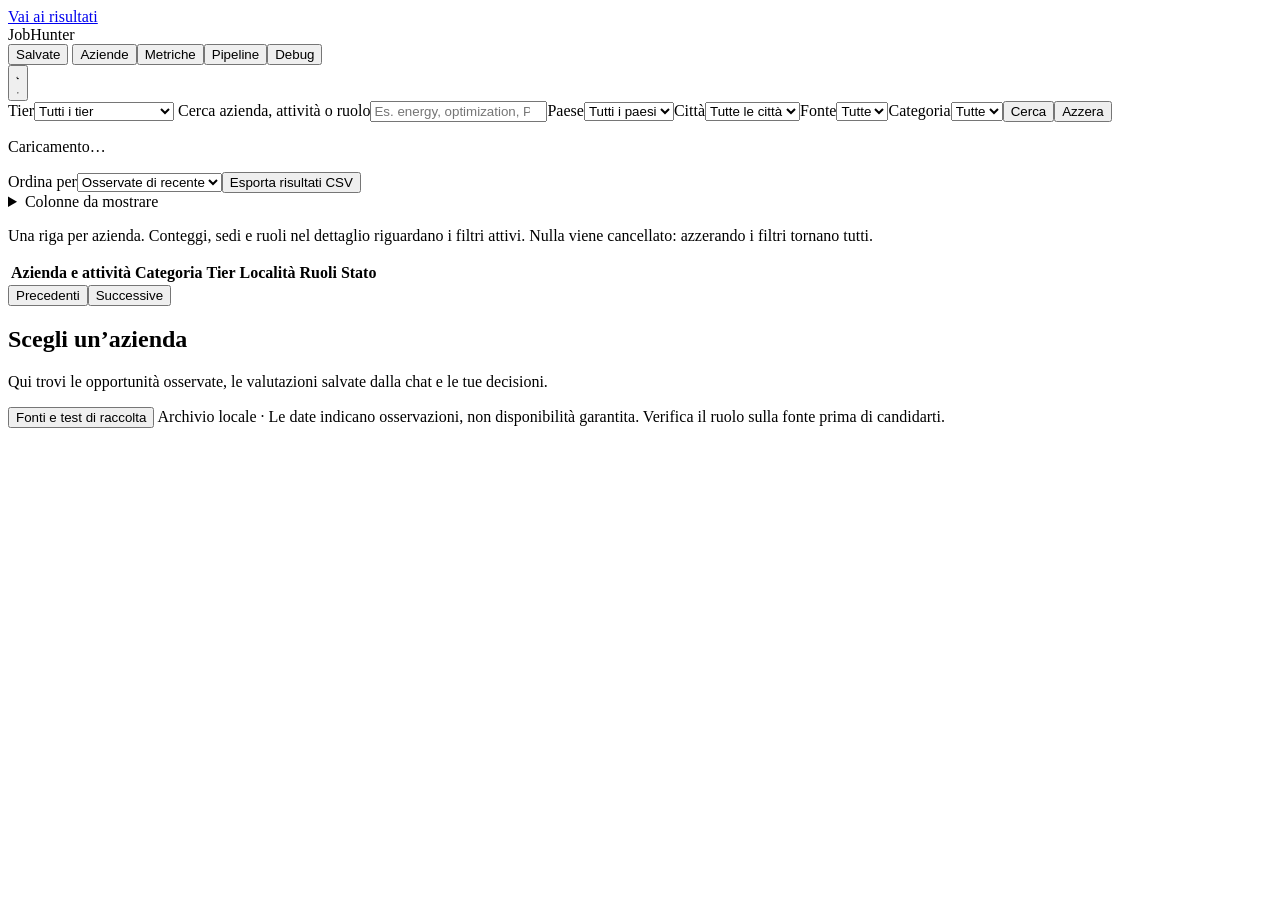
==== dashboard/index.html @ 0c4ee9a5 "jev" ====
<!doctype html>
<html lang="it">
  <head>
    <meta charset="utf-8" />
    <meta name="viewport" content="width=device-width,initial-scale=1" />
    <title>JobHunter · Aziende</title>
    <link rel="stylesheet" href="/style.css" />
    <!-- Non differito: imposta il tema prima del primo disegno; il resto parte a DOMContentLoaded. -->
    <script src="/app.js"></script>
  </head>
  <body>
    <a class="skip" href="#results">Vai ai risultati</a>
    <header class="topbar">
      <div class="brand"><span class="brand-mark" aria-hidden="true"></span>JobHunter</div>
      <nav aria-label="Navigazione principale">
        <button data-view="saved">Salvate</button>
        <button data-view="companies" aria-current="page">Aziende</button
        ><button data-view="analytics">Metriche</button><button data-view="pipeline">Pipeline</button><button data-view="debug">Debug</button>
      </nav>
      <button id="theme-toggle" type="button">
        <svg class="icon-moon" viewBox="0 0 24 24" aria-hidden="true"><path d="M20 14.5A8 8 0 0 1 9.5 4a8 8 0 1 0 10.5 10.5Z" /></svg>
        <svg class="icon-sun" viewBox="0 0 24 24" aria-hidden="true"><circle cx="12" cy="12" r="4" /><path d="M12 2v2M12 20v2M4.9 4.9l1.4 1.4M17.7 17.7l1.4 1.4M2 12h2M20 12h2M4.9 19.1l1.4-1.4M17.7 6.3l1.4-1.4" /></svg>
      </button>
    </header>
    <div id="message" role="status" aria-live="polite"></div>
    <main>
      <section id="saved-view" hidden>
        <div class="toolbar queue-heading"><h2>Salvate</h2><button id="refresh-saved">Ricarica</button></div>
        <p class="queue-intro">Le aziende e i ruoli che hai messo da parte a mano dalla tab Aziende. È una scelta tua, separata dai giudizi della pipeline: non li sovrascrive e non li cancella.</p>
        <p id="saved-summary" role="status"></p>
        <div class="actions">
          <button id="saved-brief">Prepara il controllo di tutte le salvate</button>
          <small>Prepara un testo da copiare. Non invia messaggi e non avvia un modello.</small>
        </div>
        <div id="saved-brief-box"></div>
        <div class="saved-workspace">
          <div id="saved-items" aria-label="Aziende salvate"></div>
          <aside id="saved-detail" aria-label="Dettaglio azienda salvata">
            <h3>Scegli un'azienda salvata</h3>
            <p>Si apre qui, senza passare dalla tab Aziende e senza i filtri che hai attivo lì.</p>
          </aside>
        </div>
        <details class="queue-help">
          <summary>Da chiarire insieme e preferenze proposte</summary>
          <h3>Da chiarire insieme</h3>
          <p>Una tua risposta può orientare la selezione di altri annunci simili. I conteggi indicano i casi interessati, non esclusioni automatiche.</p>
          <div id="queue-questions" aria-live="polite"></div>
          <details class="queue-help"><summary>Informazioni da cercare nelle fonti</summary><p>Qui la preferenza è nota: servono fatti sul singolo annuncio.</p><div id="queue-evidence"></div></details>
          <h3>Le tue decisioni</h3><p id="queue-metrics"></p>
          <h3>Preferenze proposte</h3><p>Derivano da scelte ripetute. Restano un promemoria: da quando la coda non c'è più, accettarle non cambia niente in automatico.</p><div id="queue-proposals"></div>
        </details>
      </section>
      <section id="companies-view">
        <form id="filters" class="filters">
          <label>Tier<select id="tier-scope"><option value="">Tutti i tier</option><option value="A">Tier A</option><option value="B-attesa">Tier B · attesa</option><option value="B-esperienza">Tier B · esperienza</option><option value="evidenza-mancante">Evidenza mancante</option><option value="scarto">Scarto</option></select></label>
          <label
            >Cerca azienda, attività o ruolo<input
              id="query"
              type="search"
              placeholder="Es. energy, optimization, Python" /></label
          ><label
            >Paese<select id="country">
              <option value="">Tutti i paesi</option>
            </select></label
          ><label
            >Città<select id="city">
              <option value="">Tutte le città</option>
            </select></label

          ><label
            >Fonte<select id="source">
              <option value="">Tutte</option>
            </select></label
          ><label>Categoria<select id="category"><option value="">Tutte</option></select></label
          ><button type="submit" class="primary">Cerca</button
          ><button type="button" id="reset">Azzera</button>
        </form>
        <div class="workspace">
          <section id="results" aria-label="Risultati aziende">
            <div class="toolbar">
              <p id="count" aria-live="polite">Caricamento…</p>
              <div class="actions">
                <label class="inline-field"
                  >Ordina per<select id="sort">
                    <option value="recenti">Osservate di recente</option>
                    <option value="nome">Nome A-Z</option>
                    <option value="ruoli">Più ruoli nel filtro</option>
                    <option value="categoria">Categoria</option>
                  </select></label
                ><button id="export">Esporta risultati CSV</button>
              </div>
            </div>
            <details id="columns-box">
              <summary>Colonne da mostrare</summary>
              <div id="columns" class="columns-choice"></div>
            </details>
            <p class="hint">
              Una riga per azienda. Conteggi, sedi e ruoli nel dettaglio riguardano
              i filtri attivi. Nulla viene cancellato: azzerando i filtri tornano tutti.
            </p>
            <div class="table-scroll">
              <table id="results-table">
                <thead>
                  <tr>
                    <th class="col-azienda">Azienda e attività</th>
                    <th class="col-categoria">Categoria</th>
                    <th class="col-tier">Tier</th>
                    <th class="col-localita">Località</th>
                    <th class="col-ruoli">Ruoli</th>
                    <th class="col-stato">Stato</th>
                  </tr>
                </thead>
                <tbody id="rows"></tbody>
              </table>
            </div>
            <div class="pager">
              <button id="previous">Precedenti</button><span id="page"></span
              ><button id="next">Successive</button>
            </div>
          </section>
          <div
            id="detail-resize"
            role="separator"
            aria-orientation="vertical"
            aria-label="Larghezza della scheda azienda: frecce sinistra e destra per regolare"
            tabindex="0"></div>
          <aside id="detail" aria-label="Dettaglio azienda">
            <h2>Scegli un’azienda</h2>
            <p>
              Qui trovi le opportunità osservate, le valutazioni salvate dalla
              chat e le tue decisioni.
            </p>
          </aside>
        </div>
      </section>
      <section id="analytics-view" hidden>
        <h2>Metriche dell'archivio</h2>
        <p class="hint">Una pagina sola: il percorso degli annunci dall'archivio al tier, poi la qualità e la composizione della selezione.</p>
        <div class="toolbar"><label>Annunci da analizzare<select id="analytics-scope"><option value="">Tutto l'archivio</option><option value="potential">Potenzialmente compatibili</option><option value="review">Da verificare</option><option value="excluded">Esclusi dai filtri</option></select></label><button id="refresh-analytics">Aggiorna metriche</button></div>
        <p id="analytics-status" role="status" aria-live="polite"></p>
        <div id="analytics-content"></div>
      </section>
      <section id="pipeline-view" hidden>
        <div class="toolbar"><h2>Pipeline dell'archivio</h2><button id="refresh-pipeline">Aggiorna stato</button></div>
        <p>Apri un passaggio per impostare i parametri e avviarlo.</p>
        <p id="pipeline-status" role="status" aria-live="polite"></p>
        <div id="pipeline-active" role="status" aria-live="polite"></div>
        <section id="pipeline-handoff" aria-labelledby="pipeline-handoff-title">
          <h3 id="pipeline-handoff-title">Lavoro al confine con i giudici semantici</h3>
        </section>
        <ol id="pipeline-steps" aria-label="Fasi della pipeline"></ol>
        <p class="hint">Il percorso completo degli annunci e tutte le distribuzioni dell'archivio sono nella tab Metriche.</p>
        <details><summary>Workflow esterni e copertura</summary><div id="pipeline-workflow"></div></details>
        <details class="queue-help"><summary>Ultime esecuzioni registrate</summary><div id="pipeline-runs"></div></details>
      </section>
      <dialog id="pipeline-dialog" aria-labelledby="pipeline-dialog-title">
        <form id="pipeline-form">
          <div class="toolbar"><h2 id="pipeline-dialog-title"></h2><button type="button" id="pipeline-close" aria-label="Chiudi parametri">Chiudi</button></div>
          <p id="pipeline-dialog-note"></p>
          <div id="pipeline-fields"></div>
          <p id="pipeline-dialog-state"></p>
          <p id="pipeline-error" role="alert" class="error"></p>
          <div id="pipeline-last-result"></div>
          <div class="actions"><button type="submit" id="pipeline-start" class="primary">Avvia</button><button type="button" id="pipeline-stop" disabled>Interrompi</button></div>
        </form>
      </dialog>
      <section id="debug-view" hidden>
        <div class="toolbar"><h2>Debug dell'archivio</h2><button id="refresh-debug">Ricarica conteggi</button></div>
        <p class="hint">Segui il percorso dall'ambito al singolo caso. Qui controlli dati, esiti e motivi in sola lettura; le decisioni restano nella tab Aziende.</p>
        <p id="debug-status" role="status" aria-live="polite"></p>
        <nav id="debug-scope" class="debug-scope" aria-label="Ambito del controllo"></nav>
        <p id="debug-path" class="debug-path" aria-label="Percorso corrente"></p>
        <div class="debug-workspace">
          <aside id="debug-lenses" aria-label="Controlli disponibili"></aside>
          <section id="debug-rows" aria-label="Risultati del controllo" aria-live="polite">
            <h3>Scegli un controllo</h3>
            <p>I risultati compariranno qui con il relativo sottogruppo.</p>
          </section>
          <aside id="debug-detail" aria-label="Dettaglio del caso" tabindex="-1">
            <h3>Scegli un risultato</h3>
            <p>Il dettaglio resta accanto all'elenco, così non perdi il percorso del controllo.</p>
          </aside>
        </div>
      </section>
      <section id="sources-view" hidden>
        <h2>Fonti e raccolta</h2>
        <p>
          I controlli qui sotto avviano una raccolta manuale limitata per fonte.
          Il numero indicato vale per la prossima raccolta, non per l'archivio
          né per la run ampia avviata dalla CLI con <code>collect-all</code>.
        </p>
        <p id="archive-provenance"></p>
        <div id="source-list"></div>
        <h3>Ultime acquisizioni</h3>
        <p id="collection-state" role="status"></p>
        <div id="runs"></div>
      </section>
    </main>
    <footer>
      <button data-view="sources" class="maintenance-link">Fonti e test di raccolta</button>
      Archivio locale · Le date indicano osservazioni, non disponibilità
      garantita. Verifica il ruolo sulla fonte prima di candidarti.
    </footer>
  </body>
</html>
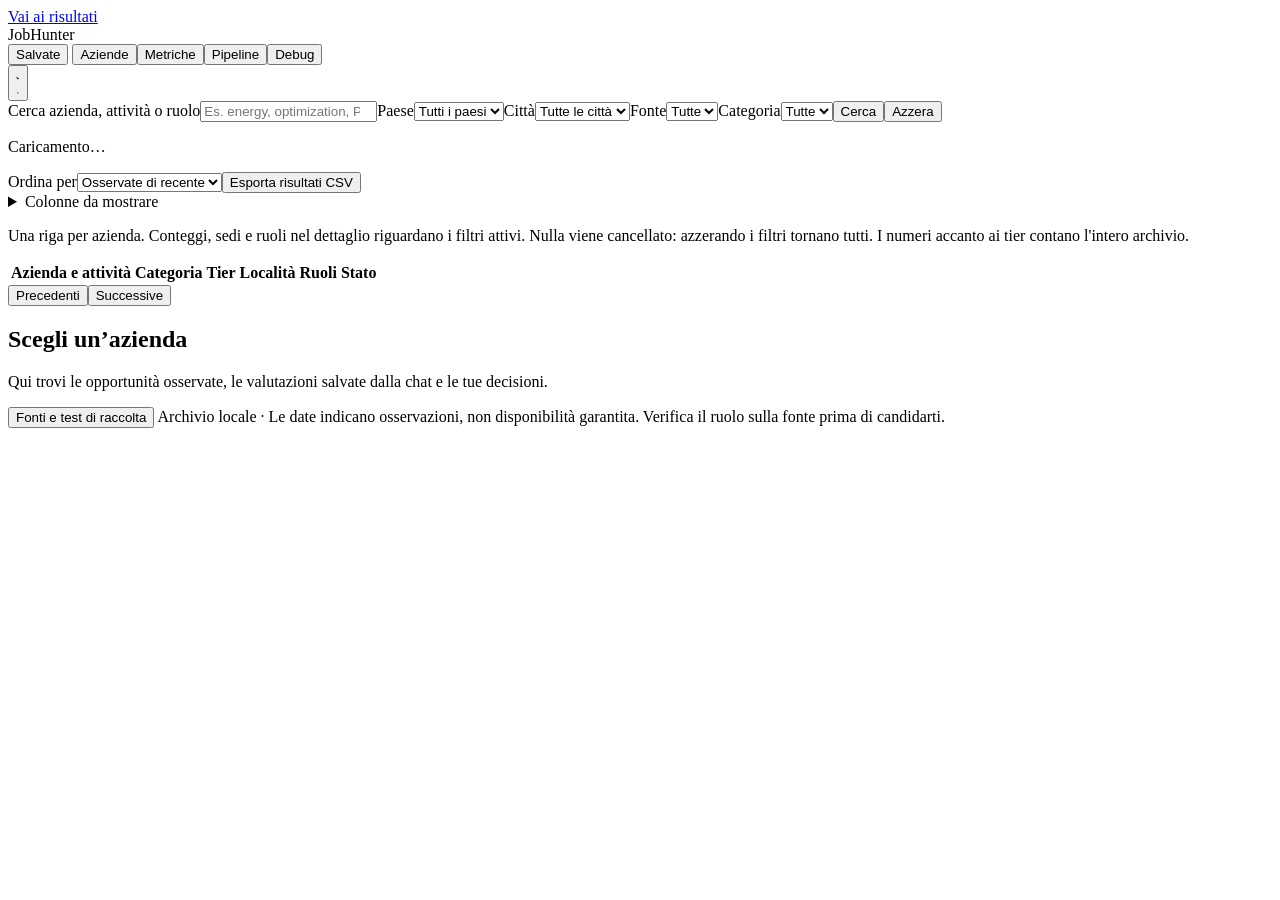
==== commit 17b5aef7: "Choose the tier with buttons that show how many companies each holds The tier is the main way throug" ====
--- a/dashboard/index.html
+++ b/dashboard/index.html
@@ -40,19 +40,10 @@
             <p>Si apre qui, senza passare dalla tab Aziende e senza i filtri che hai attivo lì.</p>
           </aside>
         </div>
-        <details class="queue-help">
-          <summary>Da chiarire insieme e preferenze proposte</summary>
-          <h3>Da chiarire insieme</h3>
-          <p>Una tua risposta può orientare la selezione di altri annunci simili. I conteggi indicano i casi interessati, non esclusioni automatiche.</p>
-          <div id="queue-questions" aria-live="polite"></div>
-          <details class="queue-help"><summary>Informazioni da cercare nelle fonti</summary><p>Qui la preferenza è nota: servono fatti sul singolo annuncio.</p><div id="queue-evidence"></div></details>
-          <h3>Le tue decisioni</h3><p id="queue-metrics"></p>
-          <h3>Preferenze proposte</h3><p>Derivano da scelte ripetute. Restano un promemoria: da quando la coda non c'è più, accettarle non cambia niente in automatico.</p><div id="queue-proposals"></div>
-        </details>
       </section>
       <section id="companies-view">
         <form id="filters" class="filters">
-          <label>Tier<select id="tier-scope"><option value="">Tutti i tier</option><option value="A">Tier A</option><option value="B-attesa">Tier B · attesa</option><option value="B-esperienza">Tier B · esperienza</option><option value="evidenza-mancante">Evidenza mancante</option><option value="scarto">Scarto</option></select></label>
+          <div class="tier-row"><div class="segmented" id="tier-scope" role="group" aria-label="Tier"></div></div>
           <label
             >Cerca azienda, attività o ruolo<input
               id="query"
@@ -97,6 +88,7 @@
             <p class="hint">
               Una riga per azienda. Conteggi, sedi e ruoli nel dettaglio riguardano
               i filtri attivi. Nulla viene cancellato: azzerando i filtri tornano tutti.
+              I numeri accanto ai tier contano l'intero archivio.
             </p>
             <div class="table-scroll">
               <table id="results-table">
@@ -135,8 +127,8 @@
       </section>
       <section id="analytics-view" hidden>
         <h2>Metriche dell'archivio</h2>
-        <p class="hint">Una pagina sola: il percorso degli annunci dall'archivio al tier, poi la qualità e la composizione della selezione.</p>
-        <div class="toolbar"><label>Annunci da analizzare<select id="analytics-scope"><option value="">Tutto l'archivio</option><option value="potential">Potenzialmente compatibili</option><option value="review">Da verificare</option><option value="excluded">Esclusi dai filtri</option></select></label><button id="refresh-analytics">Aggiorna metriche</button></div>
+        <p class="hint">Stato del lavoro, decisioni dei giudici e passaggio dagli annunci alle aziende.</p>
+        <div class="toolbar"><label>Ambito delle distribuzioni<select id="analytics-scope"><option value="">Tutto l'archivio</option><option value="potential">Titolo nella famiglia ammessa</option><option value="review">Altri annunci non scartati</option><option value="excluded">Scartati dalla regex</option></select></label><button id="refresh-analytics">Aggiorna metriche</button></div>
         <p id="analytics-status" role="status" aria-live="polite"></p>
         <div id="analytics-content"></div>
       </section>
@@ -145,10 +137,26 @@
         <p>Apri un passaggio per impostare i parametri e avviarlo.</p>
         <p id="pipeline-status" role="status" aria-live="polite"></p>
         <div id="pipeline-active" role="status" aria-live="polite"></div>
-        <section id="pipeline-handoff" aria-labelledby="pipeline-handoff-title">
-          <h3 id="pipeline-handoff-title">Lavoro al confine con i giudici semantici</h3>
+        <ol id="pipeline-steps" aria-label="Fasi della pipeline"></ol>
+        <section class="codex-conversations" aria-labelledby="codex-conversations-title">
+          <h3 id="codex-conversations-title">Conversazioni con Codex</h3>
+          <p>Questi ingressi preparano il testo per la chat. Non eseguono modelli e non cambiano la pipeline.</p>
+          <div class="codex-conversation-grid">
+            <article>
+              <p class="eyebrow">Correzione della pipeline</p>
+              <h4>Rivedi gli indecisi di Jev</h4>
+              <p>Analizza solo annunci con descrizione che Jev non ha deciso. Le risposte possono diventare decisioni puntuali, memoria o proposte di regola.</p>
+              <button id="codex-review-prompt" type="button">Prepara revisione degli indecisi</button>
+            </article>
+            <article>
+              <p class="eyebrow">Esplorazione facoltativa</p>
+              <h4>Confronta la selezione Tier A e B</h4>
+              <p>Parte da filtri espliciti, confronta piccoli gruppi e salva solo preferenze che confermi. Non modifica automaticamente i criteri.</p>
+              <button id="codex-selection-prompt" type="button">Prepara esplorazione della selezione</button>
+            </article>
+          </div>
+          <div id="codex-prompt-box" aria-live="polite"></div>
         </section>
-        <ol id="pipeline-steps" aria-label="Fasi della pipeline"></ol>
         <p class="hint">Il percorso completo degli annunci e tutte le distribuzioni dell'archivio sono nella tab Metriche.</p>
         <details><summary>Workflow esterni e copertura</summary><div id="pipeline-workflow"></div></details>
         <details class="queue-help"><summary>Ultime esecuzioni registrate</summary><div id="pipeline-runs"></div></details>
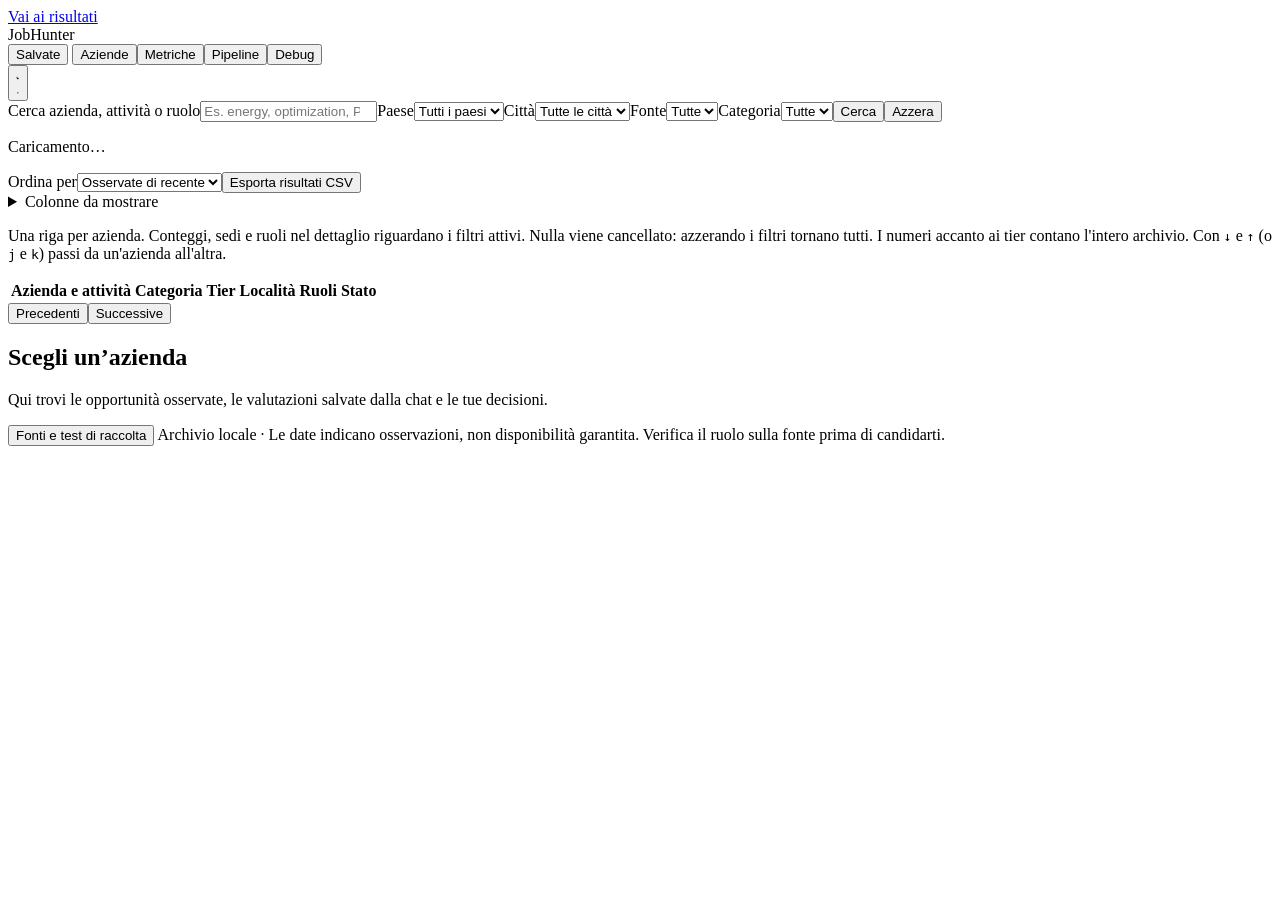
==== commit 121263a9: "Move through the companies with the arrow keys or j and k Going through 194 Tier A companies meant s" ====
--- a/dashboard/index.html
+++ b/dashboard/index.html
@@ -89,6 +89,7 @@
               Una riga per azienda. Conteggi, sedi e ruoli nel dettaglio riguardano
               i filtri attivi. Nulla viene cancellato: azzerando i filtri tornano tutti.
               I numeri accanto ai tier contano l'intero archivio.
+              Con <kbd>↓</kbd> e <kbd>↑</kbd> (o <kbd>j</kbd> e <kbd>k</kbd>) passi da un'azienda all'altra.
             </p>
             <div class="table-scroll">
               <table id="results-table">
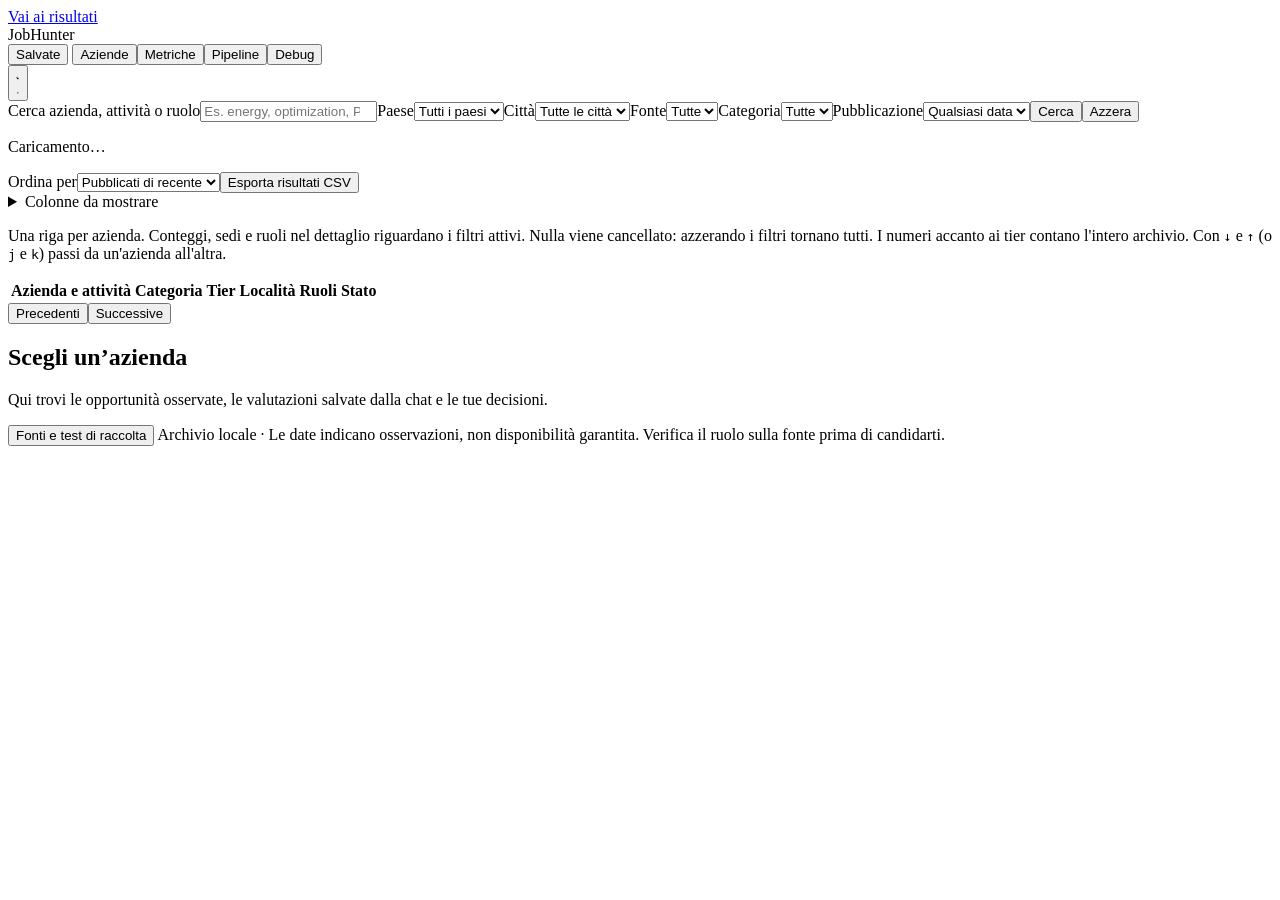
==== commit c4ae3a30: "Sort by publication date and flag roles older than a month Every company in the archive was collecte" ====
--- a/dashboard/index.html
+++ b/dashboard/index.html
@@ -63,6 +63,7 @@
               <option value="">Tutte</option>
             </select></label
           ><label>Categoria<select id="category"><option value="">Tutte</option></select></label
+          ><label>Pubblicazione<select id="posted"><option value="">Qualsiasi data</option></select></label
           ><button type="submit" class="primary">Cerca</button
           ><button type="button" id="reset">Azzera</button>
         </form>
@@ -73,7 +74,8 @@
               <div class="actions">
                 <label class="inline-field"
                   >Ordina per<select id="sort">
-                    <option value="recenti">Osservate di recente</option>
+                    <option value="pubblicati">Pubblicati di recente</option>
+                    <option value="recenti">Raccolti di recente</option>
                     <option value="nome">Nome A-Z</option>
                     <option value="ruoli">Più ruoli nel filtro</option>
                     <option value="categoria">Categoria</option>
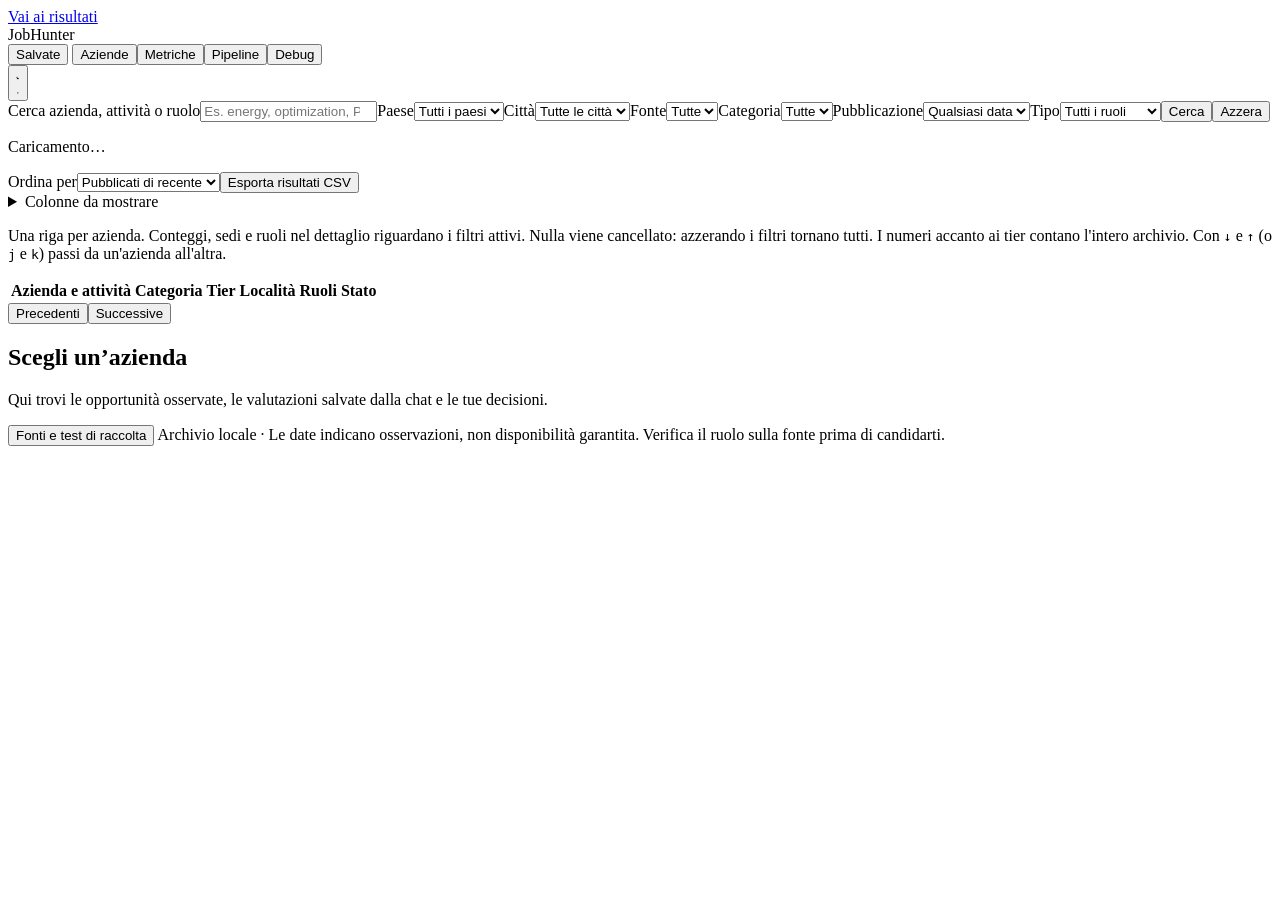
==== commit e74e72d3: "Tag PhD positions and never drop one as a student post A new `phd_title_pattern` in role_filters.jso" ====
--- a/dashboard/index.html
+++ b/dashboard/index.html
@@ -64,6 +64,7 @@
             </select></label
           ><label>Categoria<select id="category"><option value="">Tutte</option></select></label
           ><label>Pubblicazione<select id="posted"><option value="">Qualsiasi data</option></select></label
+          ><label>Tipo<select id="phd"><option value="">Tutti i ruoli</option><option value="1">Solo dottorati</option></select></label
           ><button type="submit" class="primary">Cerca</button
           ><button type="button" id="reset">Azzera</button>
         </form>
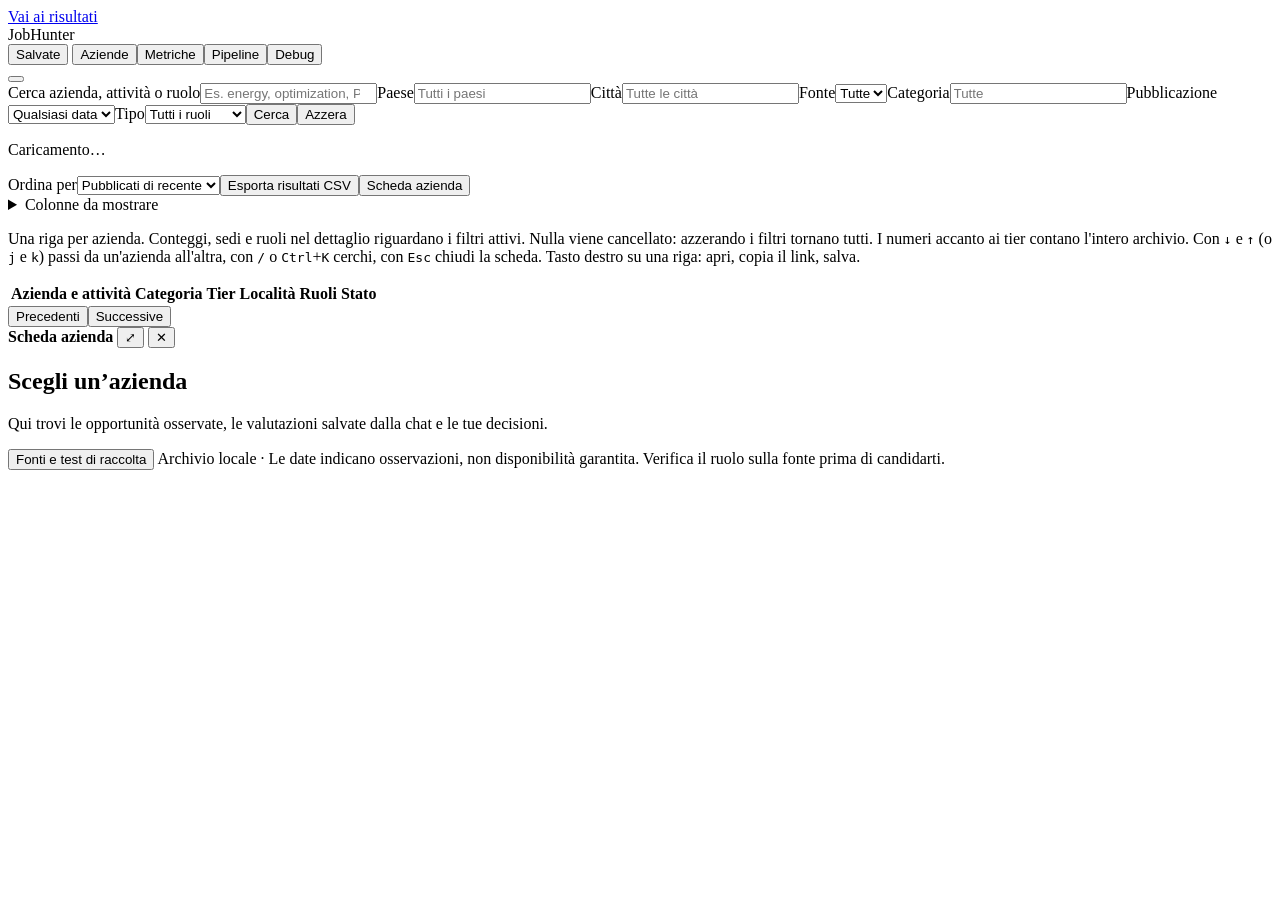
==== commit 7185148b: "JobHunter: kit 1.0 delle app (stile, tema, scheda sovrapposta, colori delle categorie, link diretti," ====
--- a/dashboard/index.html
+++ b/dashboard/index.html
@@ -4,8 +4,13 @@
     <meta charset="utf-8" />
     <meta name="viewport" content="width=device-width,initial-scale=1" />
     <title>JobHunter · Aziende</title>
+    <meta name="theme-color" content="#020409" />
+    <link rel="manifest" href="/manifest.webmanifest" />
+    <link rel="icon" href="/icon-192.png" />
+    <link rel="stylesheet" href="/kit/kit.css" />
     <link rel="stylesheet" href="/style.css" />
-    <!-- Non differito: imposta il tema prima del primo disegno; il resto parte a DOMContentLoaded. -->
+    <!-- Non differiti: app.js imposta il tema prima del primo disegno (la CSP vieta gli script inline); il resto parte a DOMContentLoaded. -->
+    <script src="/kit/kit.js"></script>
     <script src="/app.js"></script>
   </head>
   <body>
@@ -17,10 +22,7 @@
         <button data-view="companies" aria-current="page">Aziende</button
         ><button data-view="analytics">Metriche</button><button data-view="pipeline">Pipeline</button><button data-view="debug">Debug</button>
       </nav>
-      <button id="theme-toggle" type="button">
-        <svg class="icon-moon" viewBox="0 0 24 24" aria-hidden="true"><path d="M20 14.5A8 8 0 0 1 9.5 4a8 8 0 1 0 10.5 10.5Z" /></svg>
-        <svg class="icon-sun" viewBox="0 0 24 24" aria-hidden="true"><circle cx="12" cy="12" r="4" /><path d="M12 2v2M12 20v2M4.9 4.9l1.4 1.4M17.7 17.7l1.4 1.4M2 12h2M20 12h2M4.9 19.1l1.4-1.4M17.7 6.3l1.4-1.4" /></svg>
-      </button>
+      <button id="theme-toggle" type="button" class="k-btn k-icon" data-k-theme aria-label="Cambia tema"></button>
     </header>
     <div id="message" role="status" aria-live="polite"></div>
     <main>
@@ -50,19 +52,15 @@
               type="search"
               placeholder="Es. energy, optimization, Python" /></label
           ><label
-            >Paese<select id="country">
-              <option value="">Tutti i paesi</option>
-            </select></label
+            >Paese<input id="country" type="search" list="country-list" autocomplete="off" placeholder="Tutti i paesi" /><datalist id="country-list"></datalist></label
           ><label
-            >Città<select id="city">
-              <option value="">Tutte le città</option>
-            </select></label
+            >Città<input id="city" type="search" list="city-list" autocomplete="off" placeholder="Tutte le città" /><datalist id="city-list"></datalist></label
 
           ><label
             >Fonte<select id="source">
               <option value="">Tutte</option>
             </select></label
-          ><label>Categoria<select id="category"><option value="">Tutte</option></select></label
+          ><label>Categoria<input id="category" type="search" list="category-list" autocomplete="off" placeholder="Tutte" /><datalist id="category-list"></datalist></label
           ><label>Pubblicazione<select id="posted"><option value="">Qualsiasi data</option></select></label
           ><label>Tipo<select id="phd"><option value="">Tutti i ruoli</option><option value="1">Solo dottorati</option></select></label
           ><button type="submit" class="primary">Cerca</button
@@ -81,7 +79,8 @@
                     <option value="ruoli">Più ruoli nel filtro</option>
                     <option value="categoria">Categoria</option>
                   </select></label
-                ><button id="export">Esporta risultati CSV</button>
+                ><button id="export">Esporta risultati CSV</button
+                ><button id="detail-toggle" type="button" aria-controls="detail-panel" aria-expanded="false" title="Apre la scheda azienda sopra la tabella">Scheda azienda</button>
               </div>
             </div>
             <details id="columns-box">
@@ -92,7 +91,9 @@
               Una riga per azienda. Conteggi, sedi e ruoli nel dettaglio riguardano
               i filtri attivi. Nulla viene cancellato: azzerando i filtri tornano tutti.
               I numeri accanto ai tier contano l'intero archivio.
-              Con <kbd>↓</kbd> e <kbd>↑</kbd> (o <kbd>j</kbd> e <kbd>k</kbd>) passi da un'azienda all'altra.
+              Con <kbd>↓</kbd> e <kbd>↑</kbd> (o <kbd>j</kbd> e <kbd>k</kbd>) passi da un'azienda all'altra,
+              con <kbd>/</kbd> o <kbd>Ctrl</kbd>+<kbd>K</kbd> cerchi, con <kbd>Esc</kbd> chiudi la scheda.
+              Tasto destro su una riga: apri, copia il link, salva.
             </p>
             <div class="table-scroll">
               <table id="results-table">
@@ -114,18 +115,27 @@
               ><button id="next">Successive</button>
             </div>
           </section>
-          <div
-            id="detail-resize"
-            role="separator"
-            aria-orientation="vertical"
-            aria-label="Larghezza della scheda azienda: frecce sinistra e destra per regolare"
-            tabindex="0"></div>
-          <aside id="detail" aria-label="Dettaglio azienda">
-            <h2>Scegli un’azienda</h2>
-            <p>
-              Qui trovi le opportunità osservate, le valutazioni salvate dalla
-              chat e le tue decisioni.
-            </p>
+          <aside id="detail-panel" class="k-panel k-right" aria-label="Scheda azienda">
+            <div
+              id="detail-resize"
+              role="separator"
+              aria-orientation="vertical"
+              aria-label="Larghezza della scheda azienda: frecce sinistra e destra per regolare"
+              tabindex="0"></div>
+            <div id="detail-bar" class="panel-bar" title="Doppio clic: schermo intero">
+              <strong>Scheda azienda</strong>
+              <span class="panel-tools">
+                <button type="button" id="detail-full" class="k-btn k-icon" aria-pressed="false" aria-label="Schermo intero" title="Schermo intero (doppio clic sulla barra)">⤢</button>
+                <button type="button" id="detail-close" class="k-btn k-icon" aria-label="Chiudi la scheda" title="Chiudi (Esc)">✕</button>
+              </span>
+            </div>
+            <div id="detail" tabindex="-1" aria-label="Dettaglio azienda">
+              <h2>Scegli un’azienda</h2>
+              <p>
+                Qui trovi le opportunità osservate, le valutazioni salvate dalla
+                chat e le tue decisioni.
+              </p>
+            </div>
           </aside>
         </div>
       </section>
